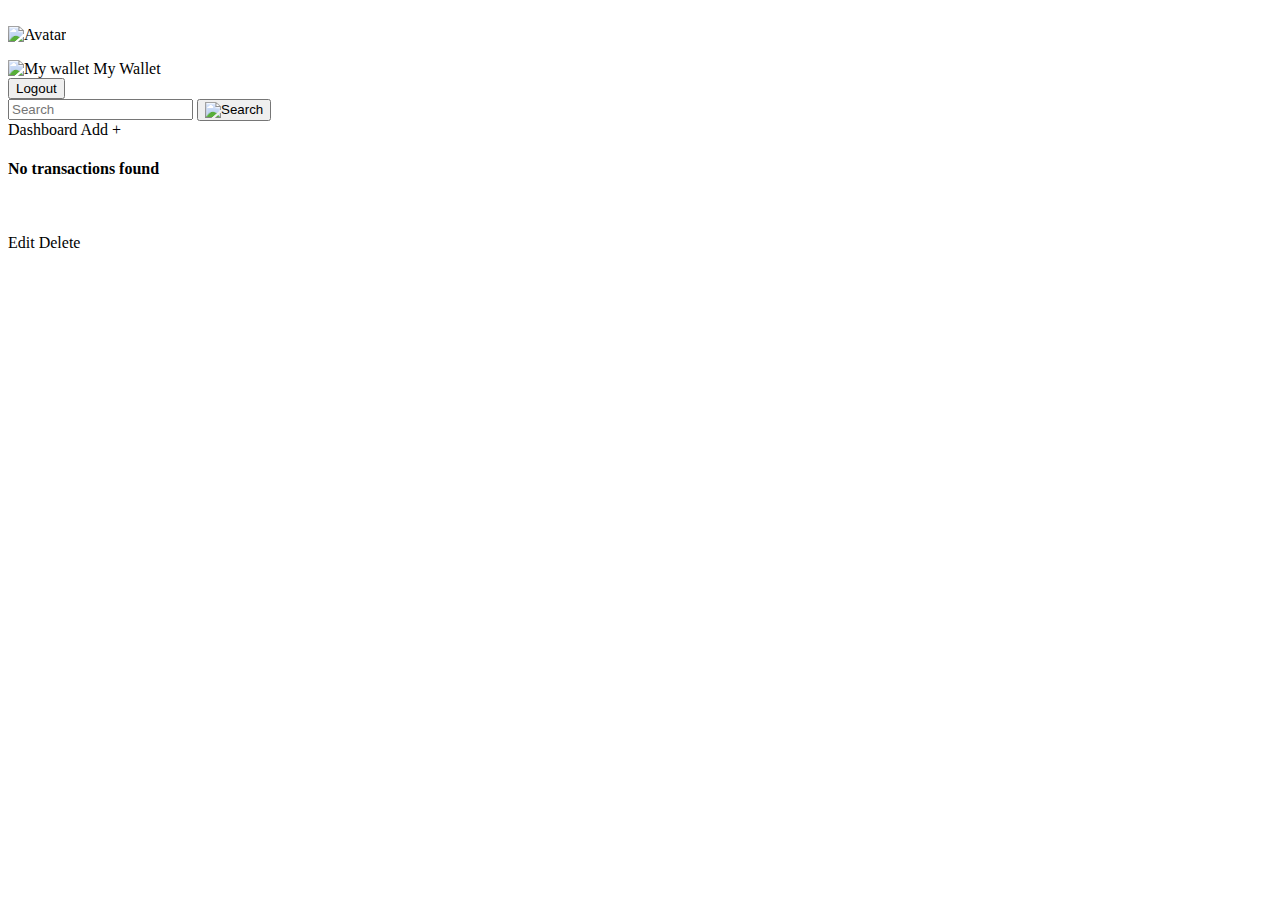
==== src/main/resources/templates/dashboard.html @ a6c5eddc "Add project files" ====
<!DOCTYPE html>
<html lang="en" xmlns:th="http://www.thymeleaf.org">
<head>
    <meta charset="UTF-8">
    <title>Dashboard</title>
    <meta name="_csrf" th:content="${_csrf.token}"/>
    <meta name="_csrf_header" th:content="${_csrf.headerName}"/>
    <link href="https://cdn.jsdelivr.net/npm/bootstrap@5.3.2/dist/css/bootstrap.min.css" rel="stylesheet" integrity="sha384-T3c6CoIi6uLrA9TneNEoa7RxnatzjcDSCmG1MXxSR1GAsXEV/Dwwykc2MPK8M2HN" crossorigin="anonymous">
    <link rel="stylesheet" type="text/css" th:href="@{/css/styles.css}" />
    <link rel="icon" type="image/x-icon" th:href="@{/favicon.png}" />
</head>
<body>
    <nav class="navbar navbar-light">
        <div class="container-fluid">
            <a class="navbar-brand" href="dashboard.html" th:href="@{/dashboard}">
                <img th:src="@{/icons/logo.svg}"  alt="">
            </a>
            <div class="d-flex align-items-center" >
                <img src="icons/avatar.svg" alt="Avatar" class="avatar-img d-block me-1">

                <div class="info ">
                    <p class="username" th:text="${user.fullName}"></p>

                    <div class="my-links">
                        <a class="my-wallet-link d-flex align-items-center justify-content-center" th:href="@{/my-wallet}">
                            <img src="./icons/wallet-2.svg" alt="My wallet" class="wallet-img">
                            My Wallet
                        </a>
                        <div class="line"></div>
                        <form th:action="@{/logout}" method="post">
                            <input type="hidden" th:name="${_csrf.parameterName}" th:value="${_csrf.token}" />
                            <input type="submit" value="Logout" class="logout-link"/>
                        </form>
                    </div>
                </div>
            </div>
        </div>
    </nav>

    <form th:action="@{/search}" class="search-form" method="get">
        <input type="text" name="search" id="search" class="search-input" placeholder="Search">
        <button type="submit" class="search-btn">
            <img src="./icons/search.svg" alt="Search">
        </button>
    </form>

    <div class="container mt-10 mb-5"  style="width: 60%;">
        <div class="d-flex flex-row align-items-center justify-content-between">
            <a class="page-heading" th:href="@{/dashboard}">Dashboard</a>
            <a class="add-btn" th:href="@{/transaction/add}">
                Add +
            </a>
        </div>
        <th:block th:if="${transactions.size() == 0}">
            <h4 class="no-data-message">No transactions found</h4>
        </th:block>

        <div th:unless="${#lists.isEmpty(transactions)}" class="transaction-container row-cols-sm-1 row-cols-md-1 row-cols-lg-3" id="transaction-container">

            <div
                    th:each="transaction : ${transactions}"
                    class="transaction-card"
                    th:style="'background: ' + ${transaction.category.baseColor} + '; color: ' + ${transaction.category.accentColor} + '; border-left: 5px solid ' + ${transaction.category.accentColor} + ' ;'">
                <div class="card-top">
                    <div class=" main-info">
                        <div>
                            <p th:text="${transaction.category.categoryName}" class="category-name"></p>
                            <p th:text="${transaction.title}" class="transaction-name"></p>
                        </div>
                        <img th:src="@{'/icons/' + ${transaction.category.icon}}" src="./icons/cutlery.svg" alt="" class="transaction-icon">
                    </div>
                    <div class="">
                        <p th:text="${transaction.description}" class="description"></p>
                    </div>
                </div>

                <div class="card-bottom">
                    <div class="controls">
                        <p th:text="${transaction.date}" class="date"></p>
                        <a th:href="@{/transaction/edit/{id}(id=${transaction.id})}" th:style="'color:' + ${transaction.category.accentColor}">Edit</a>
                        <a th:href="@{/transaction/delete/{id}(id=${transaction.id})}" th:style="'color:' + ${transaction.category.accentColor}">Delete</a>
                    </div>

                    <p th:text="'$ ' + ${transaction.amount}"  class="price"></p>
                </div>
            </div>
        </div>
    </div>

    <script src="https://cdn.jsdelivr.net/npm/bootstrap@5.3.2/dist/js/bootstrap.bundle.min.js" integrity="sha384-C6RzsynM9kWDrMNeT87bh95OGNyZPhcTNXj1NW7RuBCsyN/o0jlpcV8Qyq46cDfL" crossorigin="anonymous"></script>

</body>
</html>
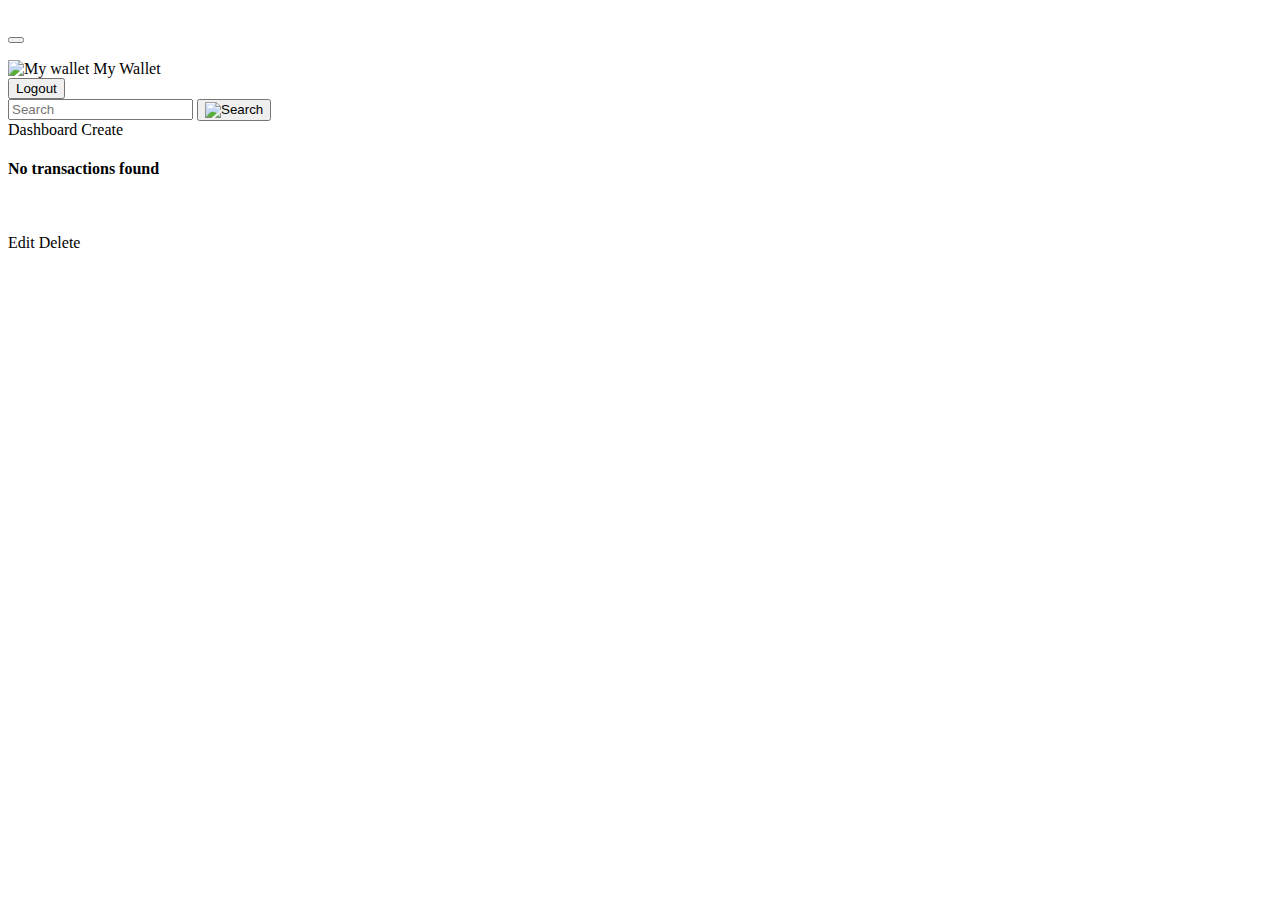
==== commit a6a698e3: "update project" ====
--- a/src/main/resources/templates/dashboard.html
+++ b/src/main/resources/templates/dashboard.html
@@ -16,11 +16,10 @@
                 <img th:src="@{/icons/logo.svg}"  alt="">
             </a>
             <div class="d-flex align-items-center" >
-                <img src="icons/avatar.svg" alt="Avatar" class="avatar-img d-block me-1">
+                <button id="theme-toggle"></button>
 
                 <div class="info ">
                     <p class="username" th:text="${user.fullName}"></p>
-
                     <div class="my-links">
                         <a class="my-wallet-link d-flex align-items-center justify-content-center" th:href="@{/my-wallet}">
                             <img src="./icons/wallet-2.svg" alt="My wallet" class="wallet-img">
@@ -44,18 +43,22 @@
         </button>
     </form>
 
-    <div class="container mt-10 mb-5"  style="width: 60%;">
-        <div class="d-flex flex-row align-items-center justify-content-between">
-            <a class="page-heading" th:href="@{/dashboard}">Dashboard</a>
-            <a class="add-btn" th:href="@{/transaction/add}">
-                Add +
+    <div class="container content pt-5 mb-5" style="width: 60%">
+        <div class="d-flex flex-row align-items-center justify-content-between mt-5">
+            <a class="page-heading mb-0" th:href="@{/dashboard}">Dashboard</a>
+            <a class="button-main" th:href="@{/transaction/add}">
+                Create
             </a>
         </div>
+
         <th:block th:if="${transactions.size() == 0}">
             <h4 class="no-data-message">No transactions found</h4>
         </th:block>
 
-        <div th:unless="${#lists.isEmpty(transactions)}" class="transaction-container row-cols-sm-1 row-cols-md-1 row-cols-lg-3" id="transaction-container">
+        <div th:unless="${#lists.isEmpty(transactions)}"
+             th:class="'transaction-container row-cols-sm-1 row-cols-md-1 row-cols-lg-3 ' +
+               (${#lists.size(transactions) < 3} ? 'justify-content-start' : 'justify-content-between')"
+             id="transaction-container">
 
             <div
                     th:each="transaction : ${transactions}"
@@ -87,7 +90,7 @@
         </div>
     </div>
 
+    <script src="./js/theme.js"></script>
     <script src="https://cdn.jsdelivr.net/npm/bootstrap@5.3.2/dist/js/bootstrap.bundle.min.js" integrity="sha384-C6RzsynM9kWDrMNeT87bh95OGNyZPhcTNXj1NW7RuBCsyN/o0jlpcV8Qyq46cDfL" crossorigin="anonymous"></script>
-
 </body>
 </html>